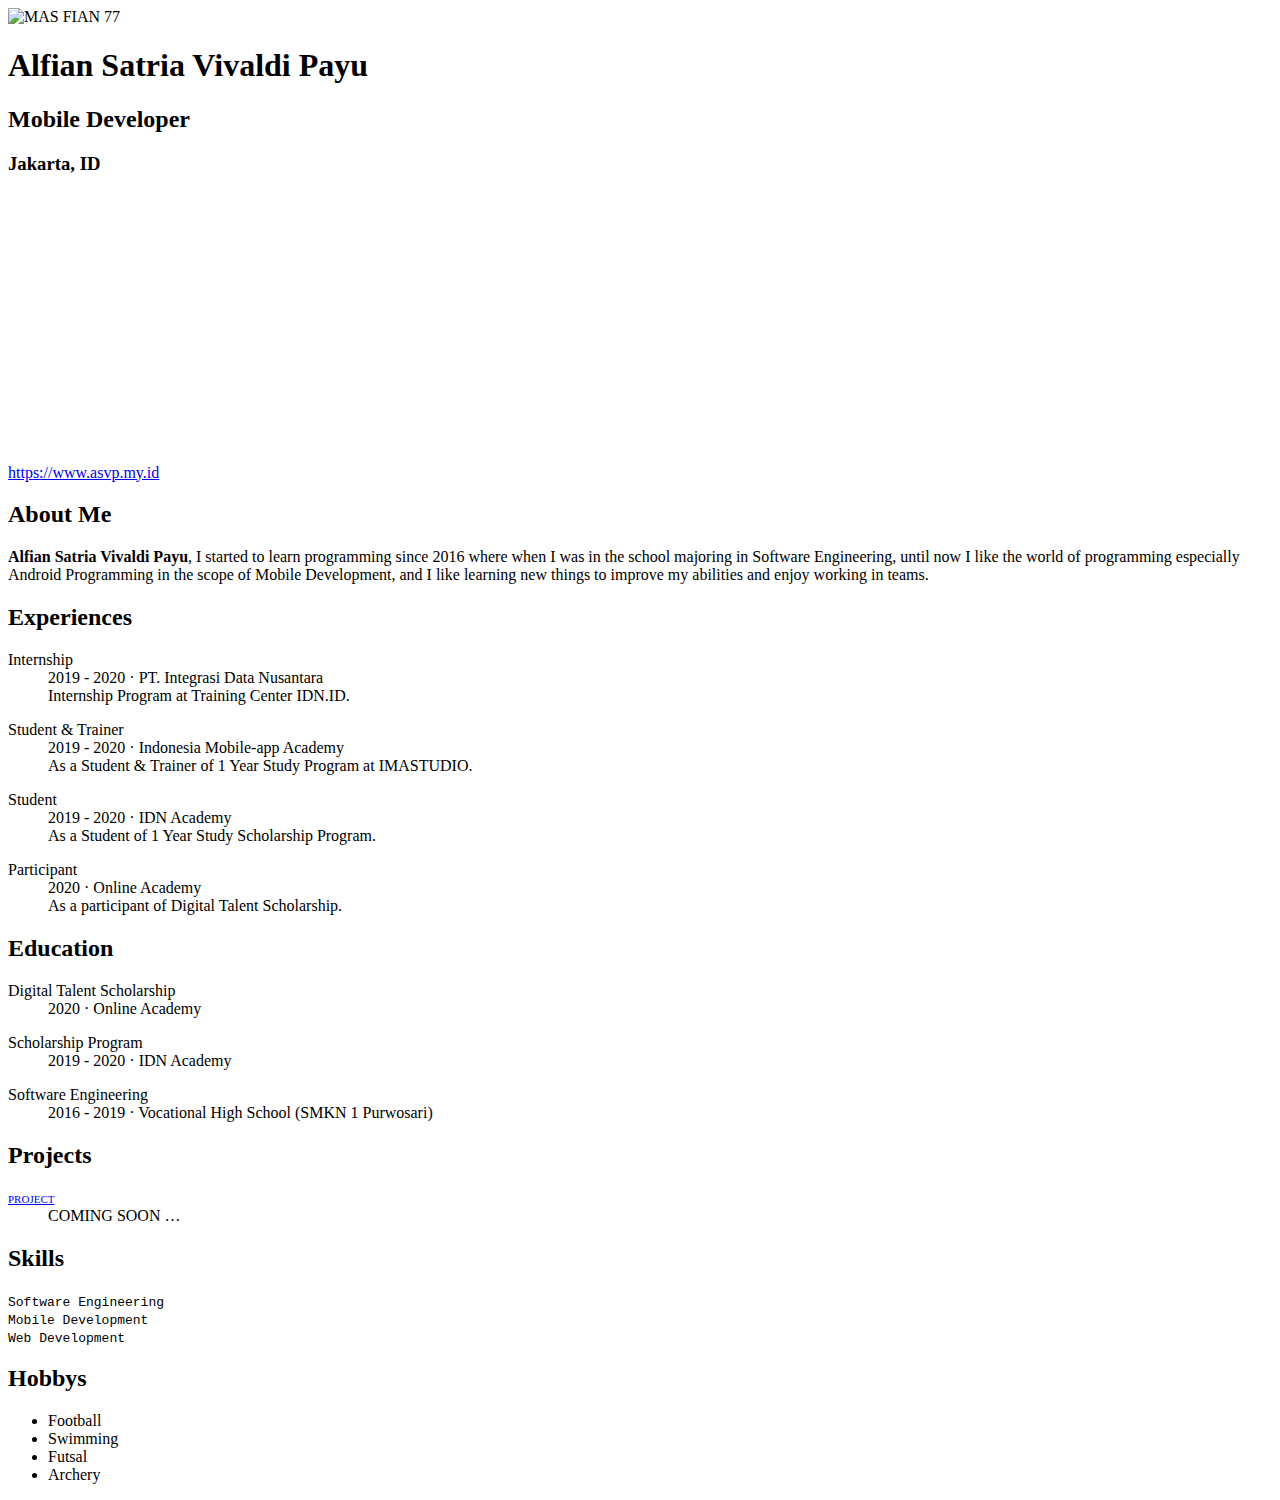
==== index.html @ 0b396897 ":rocket: rebuilding site Sen Jul 20 14:09:34 WIB 2020" ====
<!DOCTYPE html>
<html lang="en-us"><head>
  <title>ALFIAN SATRIA VIVALDI PAYU</title>

<meta name="theme-color" content="" />
<meta charset="utf-8" />
<meta content="width=device-width, initial-scale=1.0" name="viewport" />
<meta name="description" content="Personal Website" />
<meta name="author" content="MAS FIAN 77" />
<meta name="generator" content="aafu theme by Darshan in Hugo 0.68.3" />

  <link
    rel="stylesheet"
    href="/css/bootstrap/bootstrap.min.css"
  />
  <link
    rel="stylesheet"
    href="https://use.fontawesome.com/releases/v5.5.0/css/all.css"
    integrity="sha384-B4dIYHKNBt8Bc12p+WXckhzcICo0wtJAoU8YZTY5qE0Id1GSseTk6S+L3BlXeVIU"
    crossorigin="anonymous"
  />
  <link
    rel="stylesheet"
    href="https://cdn.rawgit.com/jpswalsh/academicons/master/css/academicons.min.css"
  />
  <link
    rel="stylesheet"
    href="//fonts.googleapis.com/css?family=Didact+Gothic%7CRoboto:400%7CRoboto+Mono"
  />
  <link rel="stylesheet" href="/css/aafu_light.css" />
  <link rel="stylesheet" href="/css/aafu.css" />

  <script>
    var themeColor = document.querySelector("meta[name=theme-color]");
    window.onload = () => {
      themeColor.content = getComputedStyle(document.body)["background-color"];
      let defaultActivePanel = document.querySelector(".accordion.active");
      if (defaultActivePanel) {
        defaultActivePanel.nextElementSibling.style.maxHeight =
          defaultActivePanel.nextElementSibling.scrollHeight + "px";
      }
    };
    window.onresize = () => {
      let defaultActivePanel = document.querySelector(".accordion.active");
      if (defaultActivePanel) {
        defaultActivePanel.nextElementSibling.style.maxHeight =
          defaultActivePanel.nextElementSibling.scrollHeight + "px";
      }
    };
  </script>
</head>
<body class="container">
    <main style="min-height: calc(100vh - 60px);">
      
<div class="ml-auto mr-auto row row-eq-height rounded">
  <div class="col-md-5 text-center p-2 mt-1">
    <div class="profile-area rounded text-center position-relative shadow">
      <div class="d-flex justify-content-center">
    <img
      src="/images/profile.jpg"
      alt="MAS FIAN 77"
      style="width: 100%; max-width: 300px;"
    />
</div>

      <div class="p-2">
        <h1 class="mb-0">Alfian Satria Vivaldi Payu</h1>
<h2 class="mb-0">Mobile Developer</h2>
<h3 class="mb-0">Jakarta, ID</h3>
<div class="mt-2 d-flex flex-wrap justify-content-center">
  
  <div style="height:45px; width:45px;">
    <a href="https://linkedin.com/in/masfian77">
      <i class="zoomlink mt-1 fab fa-linkedin-in"></i>
    </a>
  </div>
  
  <div style="height:45px; width:45px;">
    <a href="https://twitter.com/alfian_svp">
      <i class="zoomlink mt-1 fab fa-twitter"></i>
    </a>
  </div>
  
  <div style="height:45px; width:45px;">
    <a href="https://t.me/alfian_svp">
      <i class="zoomlink mt-1 fab fa-telegram"></i>
    </a>
  </div>
  
  <div style="height:45px; width:45px;">
    <a href="https://instagram.com/alfian.svp">
      <i class="zoomlink mt-1 fab fa-instagram"></i>
    </a>
  </div>
  
  <div style="height:45px; width:45px;">
    <a href="https://facebook.com/alfian.svp">
      <i class="zoomlink mt-1 fab fa-facebook"></i>
    </a>
  </div>
  
  <div style="height:45px; width:45px;">
    <a href="mailto:alfiansatriavivaldipayu@pm.me">
      <i class="zoomlink mt-1 fas fa-envelope"></i>
    </a>
  </div>
  
</div>
 <footer class=" mt-2 mb-2 ">
  <span class="markdownify"><a href="https://www.asvp.my.id">https://www.asvp.my.id</a></span>
  <span style="font-size:0px;">
    &middot;
    <i>
      <a href="https://github.com/darshanbaral/aafu">
        aafu
      </a>
    </i>
    by
    <a href="https://www.darshanbaral.com/">
      darshan
    </a>
  </span>
</footer>

      </div>
    </div>
  </div>
  <div class="col-md-7 pt-2 mt-3">
    
    <h2 class="accordion  active ">
      
      <span onclick="expandAccordion(this)" style="cursor: pointer;">
        <i class="fas fa-user"></i>
        About Me</span>
    </h2>
    <div
      class="panel overflow-hidden"
      
    >
      <p class="markdownify">
  <strong>Alfian Satria Vivaldi Payu</strong>, I started to learn programming since 2016 where when I was in the school majoring in Software Engineering, until now I like the world of programming especially Android Programming in the scope of Mobile Development, and I like learning new things to improve my abilities and enjoy working in teams.
</p>

    </div>
    
    <h2 class="accordion ">
      
      <span onclick="expandAccordion(this)" style="cursor: pointer;">
        <i class="fas fa-briefcase"></i>
        Experiences</span>
    </h2>
    <div
      class="panel overflow-hidden"
      
    >
      
<dl>
  <dt class="mb-0">
    Internship
  </dt>
  <dd class="mb-0 ml-3">
    <span class="markdownify">2019 - 2020</span>
    &middot;
    
    PT. Integrasi Data Nusantara
    
  </dd>
  <dd class="mb-0 ml-4 markdownify">Internship Program at Training Center IDN.ID.</dd>
</dl>

<dl>
  <dt class="mb-0">
    Student &amp; Trainer
  </dt>
  <dd class="mb-0 ml-3">
    <span class="markdownify">2019 - 2020</span>
    &middot;
    
    Indonesia Mobile-app Academy
    
  </dd>
  <dd class="mb-0 ml-4 markdownify">As a Student &amp; Trainer of 1 Year Study Program at IMASTUDIO.</dd>
</dl>

<dl>
  <dt class="mb-0">
    Student
  </dt>
  <dd class="mb-0 ml-3">
    <span class="markdownify">2019 - 2020</span>
    &middot;
    
    IDN Academy
    
  </dd>
  <dd class="mb-0 ml-4 markdownify">As a Student of 1 Year Study Scholarship Program.</dd>
</dl>

<dl>
  <dt class="mb-0">
    Participant
  </dt>
  <dd class="mb-0 ml-3">
    <span class="markdownify">2020</span>
    &middot;
    
    Online Academy
    
  </dd>
  <dd class="mb-0 ml-4 markdownify">As a participant of Digital Talent Scholarship.</dd>
</dl>


    </div>
    
    <h2 class="accordion ">
      
      <span onclick="expandAccordion(this)" style="cursor: pointer;">
        <i class="fas fa-graduation-cap"></i>
        Education</span>
    </h2>
    <div
      class="panel overflow-hidden"
      
    >
      
<dl>
  <dt>Digital Talent Scholarship</dt>
  <dd class="mb-0 ml-3">2020 &middot; Online Academy</dd>
  
</dl>

<dl>
  <dt>Scholarship Program</dt>
  <dd class="mb-0 ml-3">2019 - 2020 &middot; IDN Academy</dd>
  
</dl>

<dl>
  <dt>Software Engineering</dt>
  <dd class="mb-0 ml-3">2016 - 2019 &middot; Vocational High School (SMKN 1 Purwosari)</dd>
  
</dl>


    </div>
    
    <h2 class="accordion ">
      
      <span onclick="expandAccordion(this)" style="cursor: pointer;">
        <i class=""></i>
        </span>
    </h2>
    <div
      class="panel overflow-hidden"
      
    >
      


    </div>
    
    <h2 class="accordion ">
      
      <span onclick="expandAccordion(this)" style="cursor: pointer;">
        <i class="fas fa-project-diagram"></i>
        Projects</span>
    </h2>
    <div
      class="panel overflow-hidden"
      
    >
      <dl>
  
  <dt>
    <a href="#" style="font-variant: small-caps; ">project</a>
  </dt>
  <dd class="mb-0 ml-3 markdownify">COMING SOON &hellip;</dd>
  
</dl>

    </div>
    
    <h2 class="accordion ">
      
      <span onclick="expandAccordion(this)" style="cursor: pointer;">
        <i class="fas fa-cogs"></i>
        Skills</span>
    </h2>
    <div
      class="panel overflow-hidden"
      
      id="skill-panel"
      
    >
      <script>
  let skillPanel = document.querySelector("#skill-panel")
    .previousElementSibling;
  skillPanel.addEventListener("click", function() {
    let skillBars = document.querySelectorAll("#skill-percent");
    skillBars.forEach(elem => {
      elem.style.width = elem.classList[0];
    });
  });
</script>

<code>Software Engineering</code>
<div class="w-100 skillbar mt-1 mb-3">
  <div id="skill-percent" class="87%" style="width: 0;"></div>
</div>

<code>Mobile Development</code>
<div class="w-100 skillbar mt-1 mb-3">
  <div id="skill-percent" class="77%" style="width: 0;"></div>
</div>

<code>Web Development</code>
<div class="w-100 skillbar mt-1 mb-3">
  <div id="skill-percent" class="67%" style="width: 0;"></div>
</div>


    </div>
    
    <h2 class="accordion ">
      
      <span onclick="expandAccordion(this)" style="cursor: pointer;">
        <i class="fas fa-gamepad"></i>
        Hobbys</span>
    </h2>
    <div
      class="panel overflow-hidden"
      
    >
      <ul class="pl-0">
  
  <li class="list-unstyled mb-2">Football</li>
  
  <li class="list-unstyled mb-2">Swimming</li>
  
  <li class="list-unstyled mb-2">Futsal</li>
  
  <li class="list-unstyled mb-2">Archery</li>
  
</ul>

    </div>
    
    <script src="/js/accordion.js"></script>
  </div>
</div>

    </main>
    
  </body>
</html>
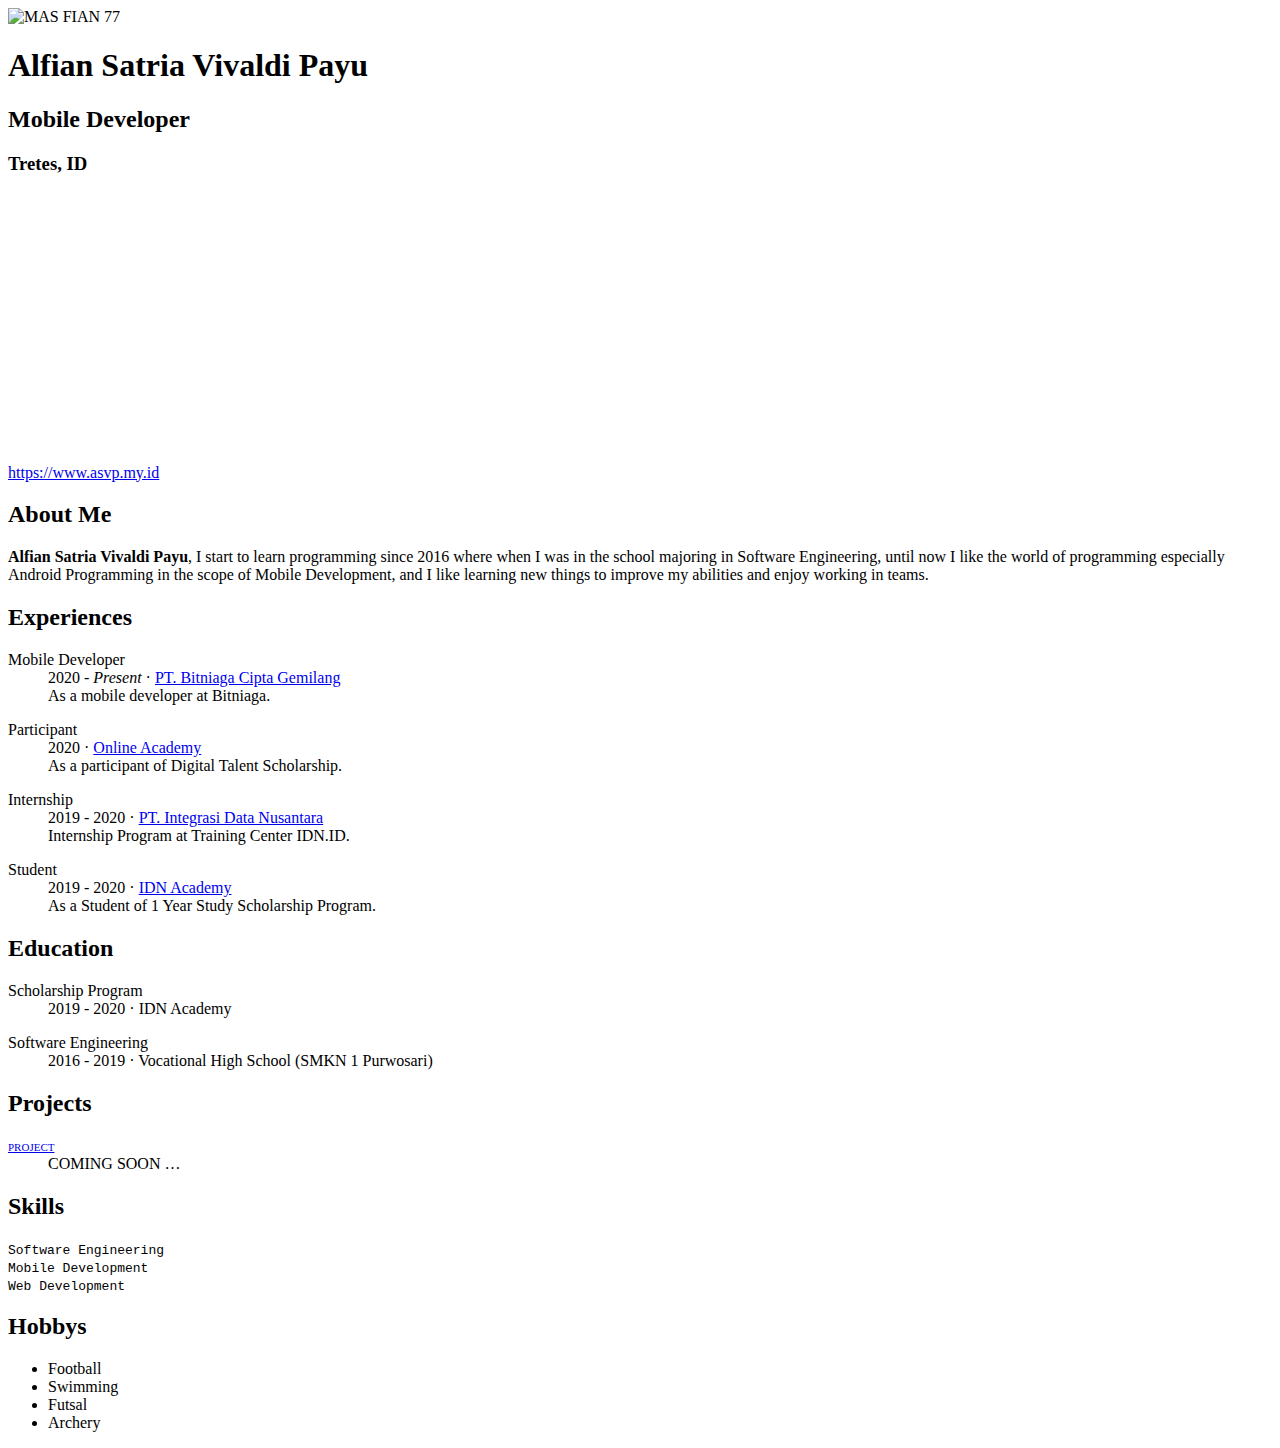
==== commit e8916ebb: ":rocket: rebuilding site Sel Jan  5 08:38:51 WIB 2021" ====
--- a/index.html
+++ b/index.html
@@ -66,7 +66,7 @@
       <div class="p-2">
         <h1 class="mb-0">Alfian Satria Vivaldi Payu</h1>
 <h2 class="mb-0">Mobile Developer</h2>
-<h3 class="mb-0">Jakarta, ID</h3>
+<h3 class="mb-0">Tretes, ID</h3>
 <div class="mt-2 d-flex flex-wrap justify-content-center">
   
   <div style="height:45px; width:45px;">
@@ -100,7 +100,7 @@
   </div>
   
   <div style="height:45px; width:45px;">
-    <a href="mailto:alfiansatriavivaldipayu@pm.me">
+    <a href="mailto:alfiansatriavivaldipayu@gmail.com">
       <i class="zoomlink mt-1 fas fa-envelope"></i>
     </a>
   </div>
@@ -138,7 +138,7 @@
       
     >
       <p class="markdownify">
-  <strong>Alfian Satria Vivaldi Payu</strong>, I started to learn programming since 2016 where when I was in the school majoring in Software Engineering, until now I like the world of programming especially Android Programming in the scope of Mobile Development, and I like learning new things to improve my abilities and enjoy working in teams.
+  <strong>Alfian Satria Vivaldi Payu</strong>, I start to learn programming since 2016 where when I was in the school majoring in Software Engineering, until now I like the world of programming especially Android Programming in the scope of Mobile Development, and I like learning new things to improve my abilities and enjoy working in teams.
 </p>
 
     </div>
@@ -154,6 +154,34 @@
       
     >
       
+<dl>
+  <dt class="mb-0">
+    Mobile Developer
+  </dt>
+  <dd class="mb-0 ml-3">
+    <span class="markdownify">2020 - <em>Present</em></span>
+    &middot;
+    
+    <a href="https://www.bitniaga.com">PT. Bitniaga Cipta Gemilang</a>
+    
+  </dd>
+  <dd class="mb-0 ml-4 markdownify">As a mobile developer at Bitniaga.</dd>
+</dl>
+
+<dl>
+  <dt class="mb-0">
+    Participant
+  </dt>
+  <dd class="mb-0 ml-3">
+    <span class="markdownify">2020</span>
+    &middot;
+    
+    <a href="https://www.digitalent.kominfo.go.id/pelatihan/OA">Online Academy</a>
+    
+  </dd>
+  <dd class="mb-0 ml-4 markdownify">As a participant of Digital Talent Scholarship.</dd>
+</dl>
+
 <dl>
   <dt class="mb-0">
     Internship
@@ -162,7 +190,7 @@
     <span class="markdownify">2019 - 2020</span>
     &middot;
     
-    PT. Integrasi Data Nusantara
+    <a href="https://www.idn.id/">PT. Integrasi Data Nusantara</a>
     
   </dd>
   <dd class="mb-0 ml-4 markdownify">Internship Program at Training Center IDN.ID.</dd>
@@ -170,46 +198,18 @@
 
 <dl>
   <dt class="mb-0">
-    Student &amp; Trainer
+    Student
   </dt>
   <dd class="mb-0 ml-3">
     <span class="markdownify">2019 - 2020</span>
     &middot;
     
-    Indonesia Mobile-app Academy
-    
-  </dd>
-  <dd class="mb-0 ml-4 markdownify">As a Student &amp; Trainer of 1 Year Study Program at IMASTUDIO.</dd>
-</dl>
-
-<dl>
-  <dt class="mb-0">
-    Student
-  </dt>
-  <dd class="mb-0 ml-3">
-    <span class="markdownify">2019 - 2020</span>
-    &middot;
-    
-    IDN Academy
+    <a href="https://www.academy.idn.id/">IDN Academy</a>
     
   </dd>
   <dd class="mb-0 ml-4 markdownify">As a Student of 1 Year Study Scholarship Program.</dd>
 </dl>
 
-<dl>
-  <dt class="mb-0">
-    Participant
-  </dt>
-  <dd class="mb-0 ml-3">
-    <span class="markdownify">2020</span>
-    &middot;
-    
-    Online Academy
-    
-  </dd>
-  <dd class="mb-0 ml-4 markdownify">As a participant of Digital Talent Scholarship.</dd>
-</dl>
-
 
     </div>
     
@@ -224,12 +224,6 @@
       
     >
       
-<dl>
-  <dt>Digital Talent Scholarship</dt>
-  <dd class="mb-0 ml-3">2020 &middot; Online Academy</dd>
-  
-</dl>
-
 <dl>
   <dt>Scholarship Program</dt>
   <dd class="mb-0 ml-3">2019 - 2020 &middot; IDN Academy</dd>
@@ -306,7 +300,7 @@
 
 <code>Software Engineering</code>
 <div class="w-100 skillbar mt-1 mb-3">
-  <div id="skill-percent" class="87%" style="width: 0;"></div>
+  <div id="skill-percent" class="77%" style="width: 0;"></div>
 </div>
 
 <code>Mobile Development</code>
@@ -316,7 +310,7 @@
 
 <code>Web Development</code>
 <div class="w-100 skillbar mt-1 mb-3">
-  <div id="skill-percent" class="67%" style="width: 0;"></div>
+  <div id="skill-percent" class="77%" style="width: 0;"></div>
 </div>
 
 
